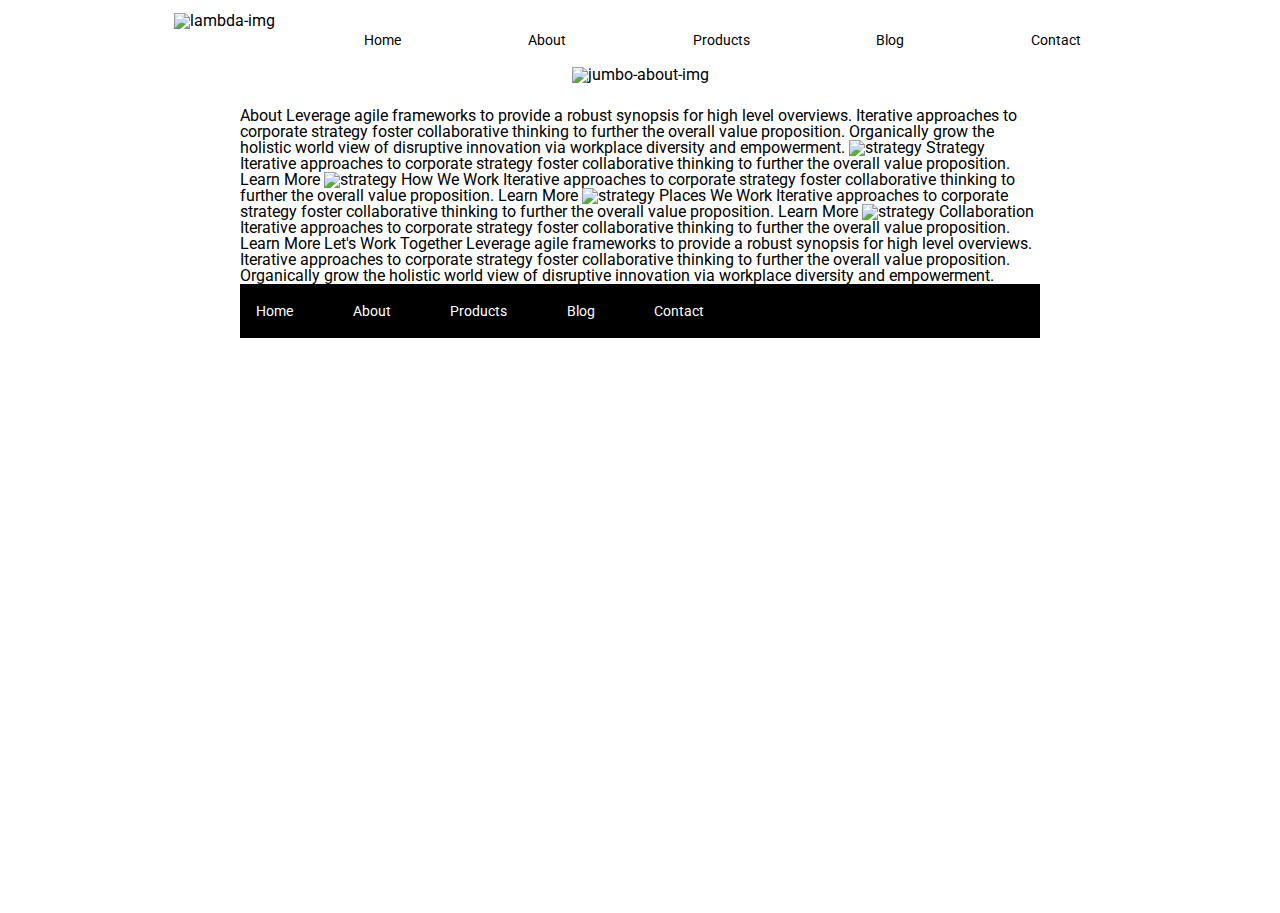
==== about.html @ f41a4a02 "home page complete" ====
<!doctype html>

<html lang="en">
<head>
  <meta charset="utf-8">

  <title>Sprint Challenge - About</title>

  <link href="https://fonts.googleapis.com/css?family=Roboto|Rubik" rel="stylesheet">
  <link rel="stylesheet" href="css/index.css">

</head>

<header>
  <div class="top-div">
      <div class="logo">
          <img src="img/lambda-black.png" alt="lambda-img">
      </div>
      <nav>
          <a href="index.html">Home</a>
          <a href="about.html">About</a>
          <a href="#">Products</a>
          <a href="#">Blog</a>
          <a href="#">Contact</a>
      </nav>
  </div>
  <div class="header-img-div">
      <img src="img/jumbo-about.png" alt="jumbo-about-img">
  </div>
</header>

<body>
    <div class="container about-page">
     
    About

    Leverage agile frameworks to provide a robust synopsis for high level overviews. Iterative approaches to corporate strategy foster collaborative thinking to further the overall value proposition. Organically grow the holistic world view of disruptive innovation via workplace diversity and empowerment.


    <img src="img/about-plan.png" alt="strategy">
    
    Strategy
    
    Iterative approaches to corporate strategy foster collaborative thinking to further the overall value proposition.

    Learn More



    <img src="img/about-working.png" alt="strategy">
    
    How We Work
    
    Iterative approaches to corporate strategy foster collaborative thinking to further the overall value proposition.

    Learn More



    <img src="img/about-office.png" alt="strategy">
    
    Places We Work

    Iterative approaches to corporate strategy foster collaborative thinking to further the overall value proposition.

    Learn More

    <img src="img/about-meeting.png" alt="strategy">
    
    Collaboration
    
    Iterative approaches to corporate strategy foster collaborative thinking to further the overall value proposition.

    Learn More

    Let's Work Together

    Leverage agile frameworks to provide a robust synopsis for high level overviews. Iterative approaches to corporate strategy foster collaborative thinking to further the overall value proposition. Organically grow the holistic world view of disruptive innovation via workplace diversity and empowerment.
        
      <footer>
        <nav>
          <a href="index.html">Home</a>
          <a href="#">About</a>
          <a href="#">Products</a>
          <a href="#">Blog</a>
          <a href="#">Contact</a>
        </nav>
      </footer>
    </div><!-- container -->        
</body>
</html>
---- css/index.css ----
/* http://meyerweb.com/eric/tools/css/reset/ 
   v2.0 | 20110126
   License: none (public domain)
*/

html, body, div, span, applet, object, iframe,
h1, h2, h3, h4, h5, h6, p, blockquote, pre,
a, abbr, acronym, address, big, cite, code,
del, dfn, em, img, ins, kbd, q, s, samp,
small, strike, strong, sub, sup, tt, var,
b, u, i, center,
dl, dt, dd, ol, ul, li,
fieldset, form, label, legend,
table, caption, tbody, tfoot, thead, tr, th, td,
article, aside, canvas, details, embed, 
figure, figcaption, footer, header, hgroup, 
menu, nav, output, ruby, section, summary,
time, mark, audio, video {
	margin: 0;
	padding: 0;
	/* border: 1px solid black; */
	font-size: 100%;
	font: inherit;
	vertical-align: baseline;
}
/* HTML5 display-role reset for older browsers */
article, aside, details, figcaption, figure, 
footer, header, hgroup, menu, nav, section {
	display: block;
}
body {
	line-height: 1;
}
ol, ul {
	list-style: none;
}
blockquote, q {
	quotes: none;
}
blockquote:before, blockquote:after,
q:before, q:after {
	content: '';
	content: none;
}
table {
	border-collapse: collapse;
	border-spacing: 0;
}


/* GENERAL STYLING */

* {
    box-sizing: border-box;
}

html, body {
    height: 100%;
    font-family: 'Roboto', sans-serif;
}

h1, h2, h3, h4, h5 {
    font-size: 18px;
    margin-bottom: 15px;
    font-family: 'Rubik', sans-serif;
}

p {
    line-height: 1.4;
}


/* HEADER */

.top-div {
    width: 100%;
    display: flex;
    justify-content: center;
    margin-top: 1%;
}

.logo {
    align-items: center;
    margin-right: 5%;
}

header nav {
    width: 60%;
    display: flex;
    justify-content: space-between;
    align-items: center;
    padding: 20px 2%;
    font-size: 14px;
}

header nav a {
    color: black;
    text-decoration: none;
}

.header-img-div {
    display: flex;
    justify-content: center;
    align-items: center;
    margin-bottom: 2%;;
}




/* TOP CONTENT */

.container {
    width: 800px;
    margin: 0 auto;
}

.top-content {
    display: flex;
    flex-wrap: wrap;
    justify-content: space-evenly;
    margin-bottom: 20px;
    border-bottom: 1px dashed black;
}

.top-content .text-container {
    width: 48%;
    padding: 0 1%;
    padding-bottom: 20px;  
}


/* MIDDLE CONTENT */

.middle-content {
    margin-bottom: 20px;
    border-bottom: 1px dashed black;
}

.middle-content h2 {
    padding: 0 2%;
    margin-bottom: 0;
}

.middle-content .boxes {
    display: flex;
    flex-wrap: wrap;
    justify-content: space-evenly;
}

.middle-content .boxes .box1 {
    width: 12.5%;
    height: 100px;
    background: teal;
    margin: 20px 2.5%;
    color: white;
    display: flex;
    align-items: center;
    justify-content: center;
}

.middle-content .boxes .box2 {
    width: 12.5%;
    height: 100px;
    background: gold;
    margin: 20px 2.5%;
    color: white;
    display: flex;
    align-items: center;
    justify-content: center;
}

.middle-content .boxes .box3 {
    width: 12.5%;
    height: 100px;
    background: cadetblue;
    margin: 20px 2.5%;
    color: white;
    display: flex;
    align-items: center;
    justify-content: center;
}

.middle-content .boxes .box4 {
    width: 12.5%;
    height: 100px;
    background: coral;
    margin: 20px 2.5%;
    color: white;
    display: flex;
    align-items: center;
    justify-content: center;
}

.middle-content .boxes .box5 {
    width: 12.5%;
    height: 100px;
    background: crimson;
    margin: 20px 2.5%;
    color: white;
    display: flex;
    align-items: center;
    justify-content: center;
}

.middle-content .boxes .box6 {
    width: 12.5%;
    height: 100px;
    background: forestgreen;
    margin: 20px 2.5%;
    color: white;
    display: flex;
    align-items: center;
    justify-content: center;
}

.middle-content .boxes .box7 {
    width: 12.5%;
    height: 100px;
    background: darkorchid;
    margin: 20px 2.5%;
    color: white;
    display: flex;
    align-items: center;
    justify-content: center;
}

.middle-content .boxes .box8 {
    width: 12.5%;
    height: 100px;
    background: hotpink;
    margin: 20px 2.5%;
    color: white;
    display: flex;
    align-items: center;
    justify-content: center;
}

.middle-content .boxes .box9 {
    width: 12.5%;
    height: 100px;
    background: indigo;
    margin: 20px 2.5%;
    color: white;
    display: flex;
    align-items: center;
    justify-content: center;
}

.middle-content .boxes .box10 {
    width: 12.5%;
    height: 100px;
    background: dodgerblue;
    margin: 20px 2.5%;
    color: white;
    display: flex;
    align-items: center;
    justify-content: center;
}


/* BOTTOM CONTENT */

.bottom-content {
    display: flex;
    margin: 0 2% 20px;
    justify-content: space-around;
}

.bottom-content .text-container {
    padding-right: 4%;
}

.bottom-content .text-container:last-child {
    padding-right: 0;
}


/* FOOTER */

footer {
    width: 100%;
    background: black;
}

footer nav {
    width: 60%;
    display: flex;
    justify-content: space-between;
    align-items: center;
    padding: 20px 2%;
    font-size: 14px;
}

footer nav a {
    color: white;
    text-decoration: none;
}
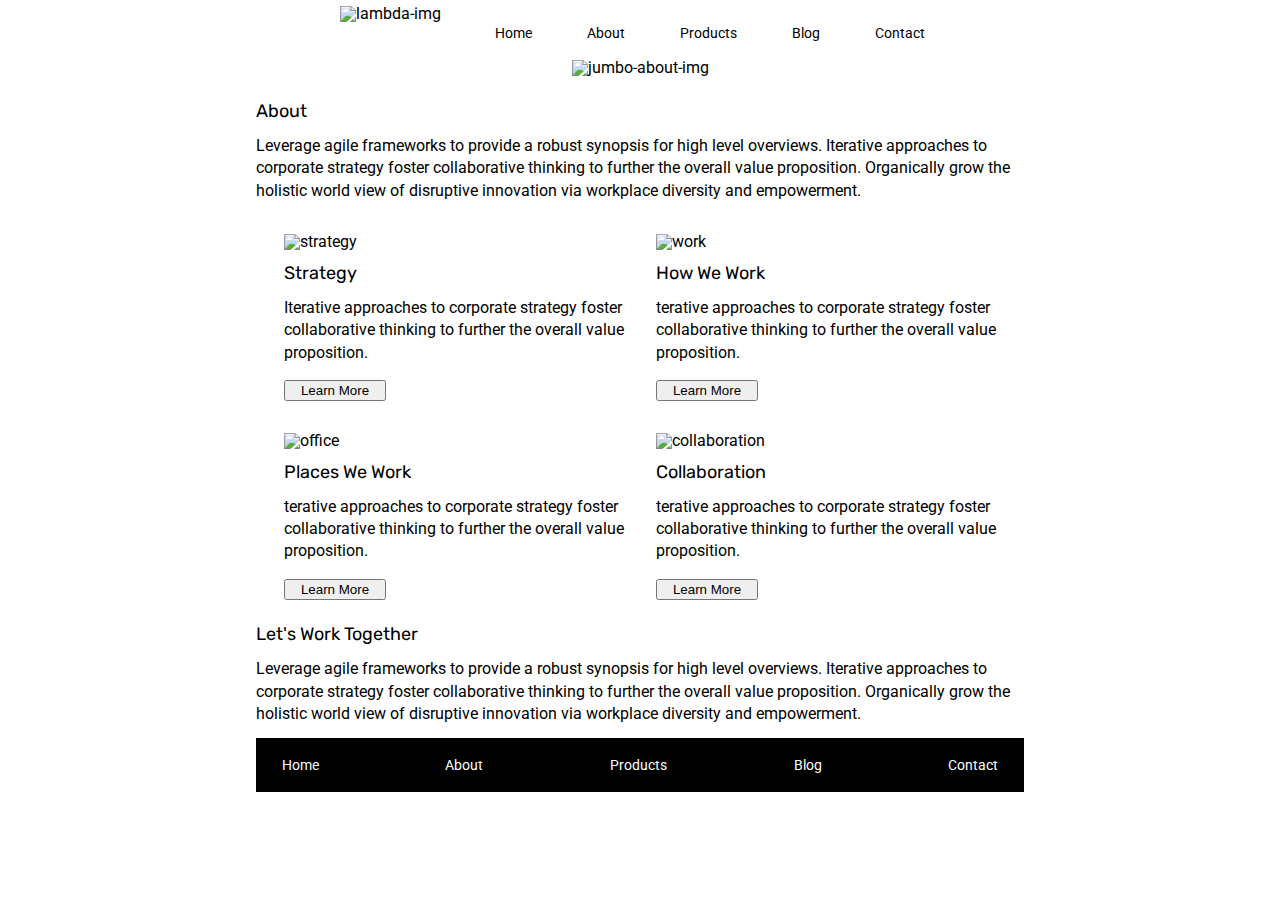
==== commit d8d5e1f9: "about page complete" ====
--- a/about.html
+++ b/about.html
@@ -1,6 +1,7 @@
 <!doctype html>
 
 <html lang="en">
+
 <head>
   <meta charset="utf-8">
 
@@ -13,79 +14,88 @@
 
 <header>
   <div class="top-div">
-      <div class="logo">
-          <img src="img/lambda-black.png" alt="lambda-img">
-      </div>
-      <nav>
-          <a href="index.html">Home</a>
-          <a href="about.html">About</a>
-          <a href="#">Products</a>
-          <a href="#">Blog</a>
-          <a href="#">Contact</a>
-      </nav>
+    <div class="logo">
+      <img src="img/lambda-black.png" alt="lambda-img">
+    </div>
+    <nav>
+      <a href="index.html">Home</a>
+      <a href="about.html">About</a>
+      <a href="#">Products</a>
+      <a href="#">Blog</a>
+      <a href="#">Contact</a>
+    </nav>
   </div>
   <div class="header-img-div">
-      <img src="img/jumbo-about.png" alt="jumbo-about-img">
+    <img src="img/jumbo-about.png" alt="jumbo-about-img">
   </div>
 </header>
 
 <body>
-    <div class="container about-page">
-     
-    About
+  <div class="about-section">
+    <h2>About</h2>
+    <p>Leverage agile frameworks to provide a robust synopsis for high level overviews. Iterative approaches to
+      corporate strategy foster collaborative thinking to further the overall value proposition. Organically grow the
+      holistic world view of disruptive innovation via workplace diversity and empowerment.</p>
+  </div>
 
-    Leverage agile frameworks to provide a robust synopsis for high level overviews. Iterative approaches to corporate strategy foster collaborative thinking to further the overall value proposition. Organically grow the holistic world view of disruptive innovation via workplace diversity and empowerment.
+  <div class="row1">
+    <div class="strategy-div">
+      <img src="img/about-plan.png" alt="strategy">
+      <h2>Strategy</h2>
+      <p>Iterative approaches to corporate strategy foster<br> collaborative thinking to further the overall value<br>
+        proposition.</p>
+      <br>
+      <button>Learn More</button>
+    </div>
 
+    <div class="work-div">
+      <img src="img/about-working.png" alt="work">
+      <h2>How We Work</h2>
+      <p>terative approaches to corporate strategy foster<br> collaborative thinking to further the overall value<br>
+        proposition.</p>
+      <br>
+      <button>Learn More</button>
+    </div>
+  </div>
 
-    <img src="img/about-plan.png" alt="strategy">
-    
-    Strategy
-    
-    Iterative approaches to corporate strategy foster collaborative thinking to further the overall value proposition.
+  <div class="row2">
+    <div class="office-div">
+      <img src="img/about-office.png" alt="office">
+      <h2>Places We Work</h2>
+      <p>terative approaches to corporate strategy foster<br> collaborative thinking to further the overall value<br>
+        proposition.</p>
+      <br>
+      <button>Learn More</button>
+    </div>
 
-    Learn More
+    <div class="colab-div">
+      <img src="img/about-meeting.png" alt="collaboration">
+      <h2>Collaboration</h2>
+      <p>terative approaches to corporate strategy foster<br> collaborative thinking to further the overall value<br>
+        proposition.</p>
+      <br>
+      <button>Learn More</button>
+    </div>
+  </div>
 
+  <div class="together-div">
+    <h2>Let's Work Together</h2>
+    <p>Leverage agile frameworks to provide a robust synopsis for high level overviews. Iterative approaches to
+      corporate
+      strategy foster collaborative thinking to further the overall value proposition. Organically grow the holistic
+      world
+      view of disruptive innovation via workplace diversity and empowerment.</p>
+  </div>
 
+  <footer>
+    <nav>
+      <a href="index.html">Home</a>
+      <a href="about.html">About</a>
+      <a href="#">Products</a>
+      <a href="#">Blog</a>
+      <a href="#">Contact</a>
+    </nav>
+  </footer>
+</body>
 
-    <img src="img/about-working.png" alt="strategy">
-    
-    How We Work
-    
-    Iterative approaches to corporate strategy foster collaborative thinking to further the overall value proposition.
-
-    Learn More
-
-
-
-    <img src="img/about-office.png" alt="strategy">
-    
-    Places We Work
-
-    Iterative approaches to corporate strategy foster collaborative thinking to further the overall value proposition.
-
-    Learn More
-
-    <img src="img/about-meeting.png" alt="strategy">
-    
-    Collaboration
-    
-    Iterative approaches to corporate strategy foster collaborative thinking to further the overall value proposition.
-
-    Learn More
-
-    Let's Work Together
-
-    Leverage agile frameworks to provide a robust synopsis for high level overviews. Iterative approaches to corporate strategy foster collaborative thinking to further the overall value proposition. Organically grow the holistic world view of disruptive innovation via workplace diversity and empowerment.
-        
-      <footer>
-        <nav>
-          <a href="index.html">Home</a>
-          <a href="#">About</a>
-          <a href="#">Products</a>
-          <a href="#">Blog</a>
-          <a href="#">Contact</a>
-        </nav>
-      </footer>
-    </div><!-- container -->        
-</body>
 </html>--- a/css/index.css
+++ b/css/index.css
@@ -18,7 +18,7 @@
 time, mark, audio, video {
 	margin: 0;
 	padding: 0;
-	/* border: 1px solid black; */
+	border: 0;
 	font-size: 100%;
 	font: inherit;
 	vertical-align: baseline;
@@ -73,10 +73,11 @@
 /* HEADER */
 
 .top-div {
-    width: 100%;
-    display: flex;
-    justify-content: center;
-    margin-top: 1%;
+    width: 60%;
+    display: flex;
+    justify-content: center;
+    margin: auto;
+    margin-top: .5%;
 }
 
 .logo {
@@ -280,11 +281,12 @@
 
 footer {
     width: 100%;
+
+}
+
+footer nav {
+    width: 60%;
     background: black;
-}
-
-footer nav {
-    width: 60%;
     display: flex;
     justify-content: space-between;
     align-items: center;
@@ -295,4 +297,54 @@
 footer nav a {
     color: white;
     text-decoration: none;
+}
+
+/* ABOUT PAGE */
+
+.about-section {
+    display: flex;
+    flex-direction: column;
+    justify-content: center;
+    align-content: center;
+    margin: 0 auto;
+    width: 60%;
+}
+
+.strategy-div, .work-div, .office-div, .colab-div {
+    display: flex;
+    flex-direction: column;
+}
+
+.strategy-div, .office-div {
+    padding-right: 2.5%;
+}
+
+.row1, .row2 {
+    display: flex;
+    justify-content: center;
+    margin-top: 2.5%;
+}
+
+.row1 h2, .row2 h2 {
+    margin-top: 4%;
+}
+
+button {
+    width: 30%;
+}
+
+.together-div {
+    display: flex;
+    flex-direction: column;
+    justify-content: center;
+    align-content: center;
+    margin: 0 auto;
+    width: 60%;
+    padding-top: 2%;
+    padding-bottom: 1%;
+}
+
+footer {
+    display: flex;
+    justify-content: center;
 }